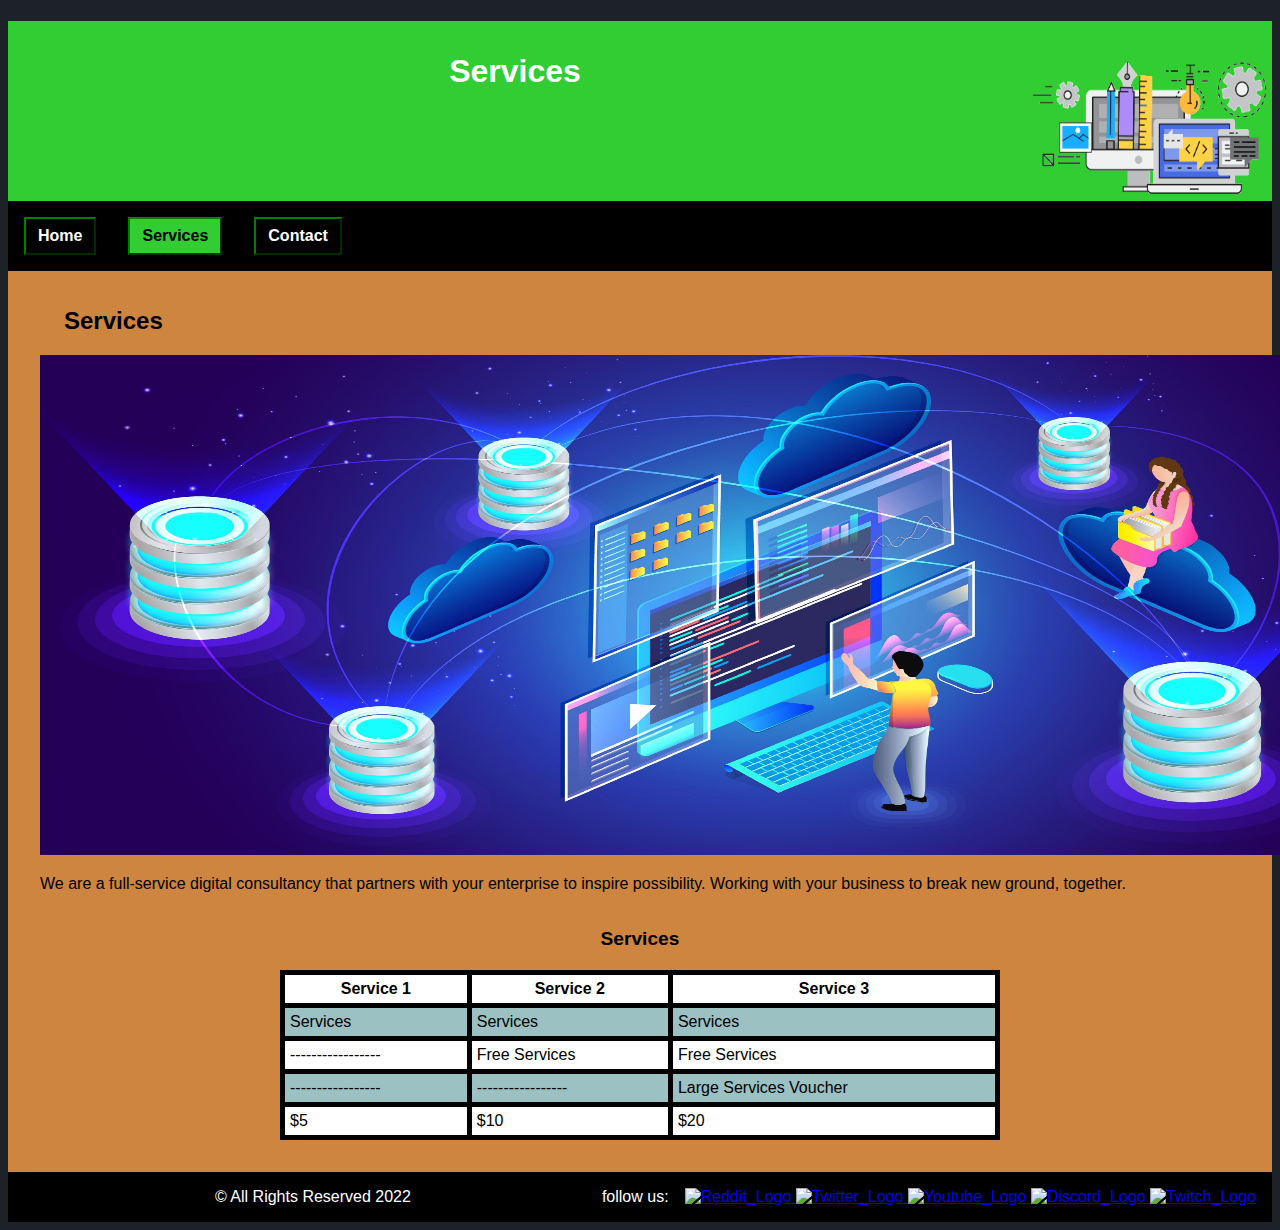
==== secondpage.html @ 6d16171e "changes" ====
<!DOCTYPE html>
<html lang="en">
    <head>
        <title>Services Page</title>
        <meta charset="utf-8">
        <meta name="viewpoint" content="width=device-width, initial-scale=1.0">
        <link rel="icon" type="image/x-icon" href="/img/favicon.ico">
        <link rel="stylesheet" href="style.css">
    </head>
    <body>
        <div id="wrapper">
            <header>
                <img id="headergif" src="img/gpgif.gif" alt="Web Design" width="250" height="180">
                <h1>Services</h1>
            </header>
            <nav>
                <ul>
                    <li><a href="index.html">Home</a></li>
                    <li><a class="active" href="secondpage.html">Services</a></li>
                    <li><a href="thirdpage.html">Contact</a></li>
                </ul>
            </nav>
            <main>
                <h2>Services</h2>
                <div class="img">
                    <img src="img/serviceimg2.jpg" alt="Services" width="1410" height="500">
                </div>
                <p>We are a full-service digital consultancy that partners with your enterprise to inspire possibility. Working with your business to break new ground, together.</p>
                <table>
                    <caption>Services</caption>
                    <tr>
                        <th>Service 1</th>
                        <th>Service 2</th>
                        <th>Service 3</th>
                    </tr>
                    <tr>
                        <td>Services</td>
                        <td>Services</td>
                        <td>Services</td>
                    </tr>
                    <tr>
                        <td>-----------------</td>
                        <td>Free Services</td>
                        <td>Free Services</td>
                    </tr>
                    <tr>
                        <td>-----------------</td>
                        <td>-----------------</td>
                        <td>Large Services Voucher</td>
                    </tr>
                    <tr>
                        <td>$5</td>
                        <td>$10</td>
                        <td>$20</td>
                    </tr>
                </table>

            </main>
            <footer>
                &copy; All Rights Reserved 2022
                <div class="mySocialDiv">
                    <p class="followUs">follow us:</p>
                        <a href="https://www.reddit.com" target="_blank">
                            <img alt="Reddit_Logo" src="https://www.redditinc.com/assets/images/site/reddit-logo.png" 
                            width="30" height="30">
                        </a>
                        <a href="https://twitter.com" target="_blank">
                            <img alt="Twitter_Logo" src="https://cdn4.iconfinder.com/data/icons/social-media-icons-the-circle-set/48/twitter_circle-512.png" 
                            width="30" height="30">
                        </a>
                        <a href="https://www.youtube.com" target="_blank">
                            <img alt="Youtube_Logo" src="https://upload.wikimedia.org/wikipedia/commons/thumb/a/a0/YouTube_social_red_circle_%282017%29.svg/2048px-YouTube_social_red_circle_%282017%29.svg.png" 
                            width="30" height="30">
                        </a>
                        <a href="https://discord.com" target="_blank">
                            <img alt="Discord_Logo" src="https://www.freepnglogos.com/uploads/discord-logo-png/discord-logo-logodownload-download-logotipos-1.png" 
                            width="30" height="30">
                        </a>
                        <a href="https://www.twitch.tv" target="_blank">
                            <img alt="Twitch_Logo" src="https://www.freepnglogos.com/uploads/purple-twitch-logo-png-18.png" 
                            width="30" height="30">
                        </a>
                    </div>
            </footer>
        </div>
    </body>
</html>
---- style.css ----
*{
    box-sizing: border-box;
}
body{
    background-color: #1d2228;
    font-family: Verdana, Geneva, Tahoma, sans-serif;
}
#wrapper{
    width: 100%;
    margin: 0 auto;
    background-color: black;
    min-width: 1200px;
    max-width: 1480px;
}
header{
    height: 180px;
    background-color: limegreen;
}
#headergif{
    float: right;
}
h1{
    text-align: center;
    padding-top: 1em;
    color: white;
}
h2{
    padding-left: 1em;
}
nav{
    font-weight: bold;
    background-color: white;
    padding: 0;
    border: 0;
    border-style: none;
}
nav ul{
    list-style-type: none;
    margin: 0;
    padding: 0;
    overflow: hidden;
    background-color: black;
}
nav li{
    float: left;
}
nav a{
    display: block;
    color:white;
    text-align: center;
    text-decoration: none;
    border: 2px green outset;
    padding: 8px 12px;
    margin: 1em;
}
nav a:hover:not(.active){
    background-color: limegreen;
    color: black;
}
.active{
    background-color: limegreen;
    color: black;
}
main{
    background-color:peru;
    color: black;
    padding: 1em 2em 1em 2em;
    display: block;
}
#homemain{
    background-color:peru;
    color: black;
    padding: 1em 2em 1em 2em;
    display: block;
    float: left;
    height: 680px;
    width: 1180px;
}
table{ 
    margin-left: auto;
    margin-right: auto;
    width: 60%;
    border: 1px solid black;
    border-collapse: collapse;
    margin-bottom: 1em; 
}
td, th{ 
    padding: 5px;
    border: 5px solid black; 
}
tr:nth-of-type(even) { 
    background-color: #9BC1C2; 
}
tr:nth-of-type(odd){
    background-color: white;
}
caption{ 
    margin: 1em;
    font-weight: bold;
    font-size: 120%; 
}
.column{
    float: left;
    padding: 10px;
    height: 600px;
    margin: 0;
}
.left, .right{
    width: 33.33%;
    color: white;
}
.middle{
    width: 33.33%;
    color: white;
}
.row:after{
    content: "";
    display: table;
    clear: both;
}
#homeaside{
    float: right;
    background-color: maroon;
    font-weight: bold;
    width: 300px;
    height: 680px;
    color: white;
}
footer{
    text-align: center;
    background-color: black;
    color: white;
    padding: 1em;
    clear:both;
}
.mySocialDiv{
    float: right;
}
.followUs{
    float: left;
    margin: 0;
    padding-right: 1em;
}
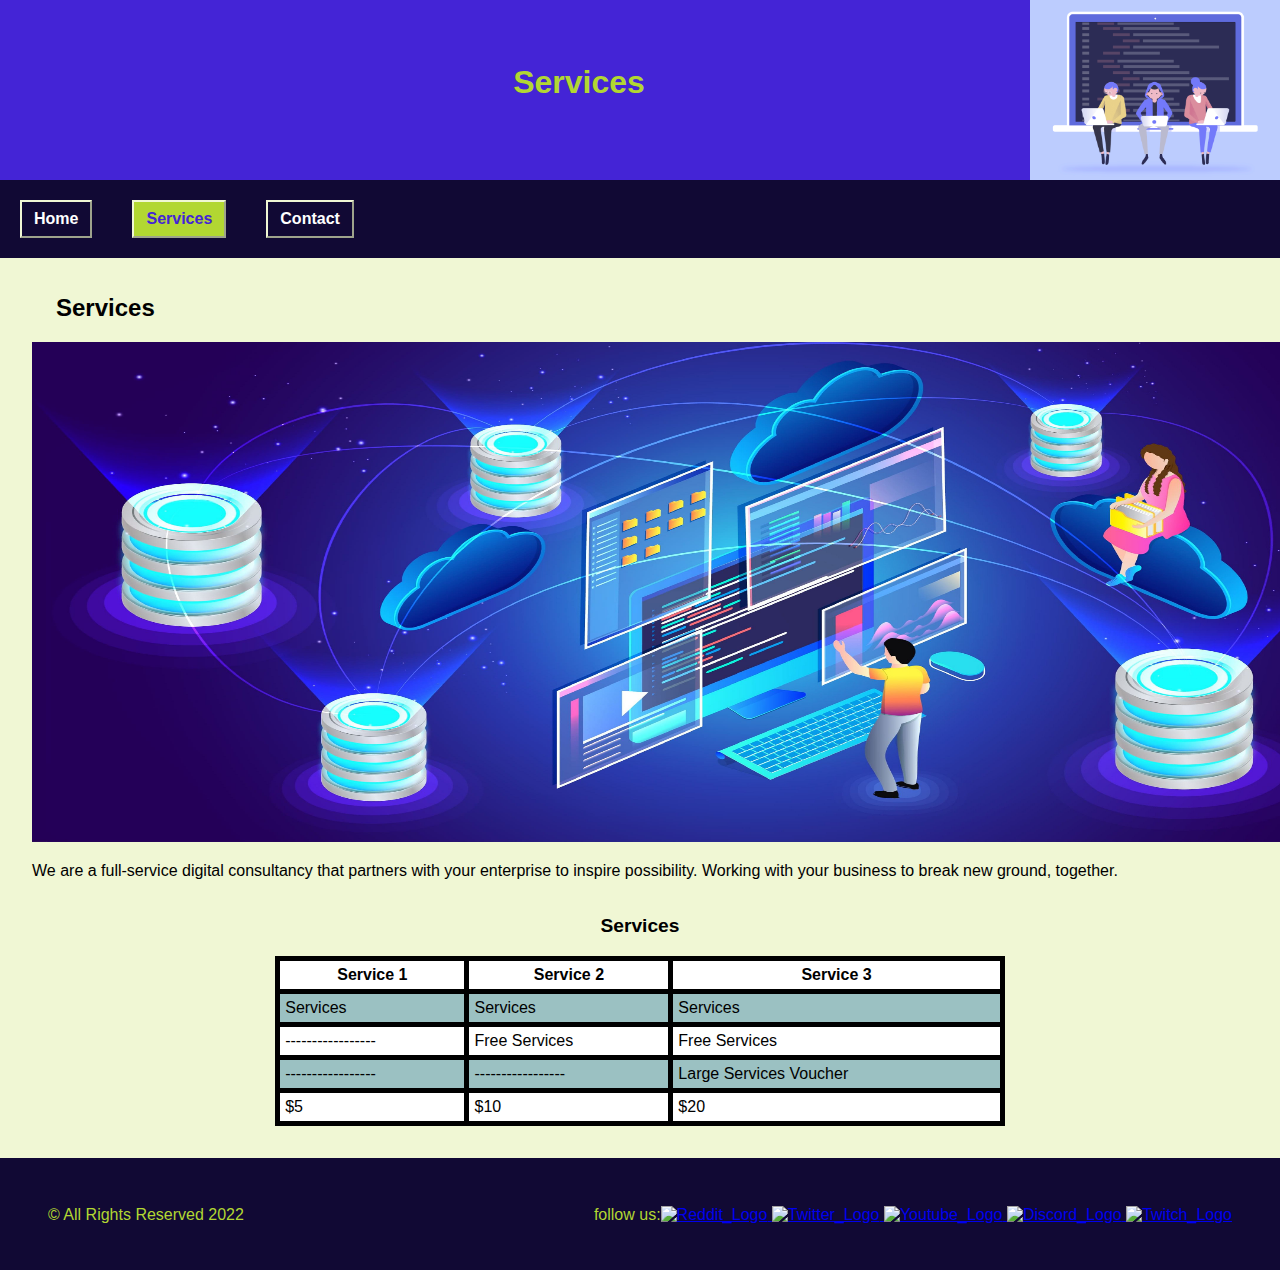
==== commit daabc99f: "Changed color scheme and made homepage responsive." ====
--- a/secondpage.html
+++ b/secondpage.html
@@ -10,7 +10,7 @@
     <body>
         <div id="wrapper">
             <header>
-                <img id="headergif" src="img/gpgif.gif" alt="Web Design" width="250" height="180">
+                <img id="headergif" src="img/gpgif2.gif" alt="Web Design" width="250" height="180">
                 <h1>Services</h1>
             </header>
             <nav>
@@ -57,26 +57,28 @@
 
             </main>
             <footer>
-                &copy; All Rights Reserved 2022
+                <div class="copyRight">
+                    &copy; All Rights Reserved 2022
+                </div>
                 <div class="mySocialDiv">
                     <p class="followUs">follow us:</p>
-                        <a href="https://www.reddit.com" target="_blank">
+                        <a href="https://www.reddit.com/" target="_blank">
                             <img alt="Reddit_Logo" src="https://www.redditinc.com/assets/images/site/reddit-logo.png" 
                             width="30" height="30">
                         </a>
-                        <a href="https://twitter.com" target="_blank">
+                        <a href="https://twitter.com/" target="_blank">
                             <img alt="Twitter_Logo" src="https://cdn4.iconfinder.com/data/icons/social-media-icons-the-circle-set/48/twitter_circle-512.png" 
                             width="30" height="30">
                         </a>
-                        <a href="https://www.youtube.com" target="_blank">
+                        <a href="https://www.youtube.com/" target="_blank">
                             <img alt="Youtube_Logo" src="https://upload.wikimedia.org/wikipedia/commons/thumb/a/a0/YouTube_social_red_circle_%282017%29.svg/2048px-YouTube_social_red_circle_%282017%29.svg.png" 
                             width="30" height="30">
                         </a>
-                        <a href="https://discord.com" target="_blank">
+                        <a href="https://discord.com/" target="_blank">
                             <img alt="Discord_Logo" src="https://www.freepnglogos.com/uploads/discord-logo-png/discord-logo-logodownload-download-logotipos-1.png" 
                             width="30" height="30">
                         </a>
-                        <a href="https://www.twitch.tv" target="_blank">
+                        <a href="https://www.twitch.tv/" target="_blank">
                             <img alt="Twitch_Logo" src="https://www.freepnglogos.com/uploads/purple-twitch-logo-png-18.png" 
                             width="30" height="30">
                         </a>
--- a/style.css
+++ b/style.css
@@ -14,15 +14,16 @@
 }
 header{
     height: 180px;
-    background-color: limegreen;
+    background-color: #4424D6;
 }
 #headergif{
     float: right;
 }
 h1{
     text-align: center;
-    padding-top: 1em;
-    color: white;
+    padding-top: 2em;
+    padding-left: 4em;
+    color: #B2D732;
 }
 h2{
     padding-left: 1em;
@@ -39,7 +40,7 @@
     margin: 0;
     padding: 0;
     overflow: hidden;
-    background-color: black;
+    background-color: #110934;
 }
 nav li{
     float: left;
@@ -49,32 +50,40 @@
     color:white;
     text-align: center;
     text-decoration: none;
-    border: 2px green outset;
+    border: 2px #F0F7D4 outset;
     padding: 8px 12px;
     margin: 1em;
 }
 nav a:hover:not(.active){
-    background-color: limegreen;
-    color: black;
+    background-color: #4424D6;
+    color: #B2D732;
 }
 .active{
-    background-color: limegreen;
-    color: black;
+    background-color: #B2D732;
+    color: #4424D6;
 }
 main{
-    background-color:peru;
+    background-color:#F0F7D4;
     color: black;
     padding: 1em 2em 1em 2em;
     display: block;
 }
 #homemain{
-    background-color:peru;
+    background-color:#F0F7D4;
     color: black;
     padding: 1em 2em 1em 2em;
     display: block;
     float: left;
-    height: 680px;
+    height: auto;
     width: 1180px;
+}
+.mainimg{
+    width: 100%;
+    height: 400px;
+    background-image: url('img/gpimg4.jpg');
+    background-repeat: no-repeat;
+    background-size: 100% 100%;
+    border: 1px solid black;
 }
 table{ 
     margin-left: auto;
@@ -99,6 +108,15 @@
     font-weight: bold;
     font-size: 120%; 
 }
+.thedevs{
+    width: 100%;
+    background-color: #110934;
+    height: 100px;
+    padding-left: 0;
+    margin: 0;
+    text-align: center;
+    float: left;
+}
 .column{
     float: left;
     padding: 10px;
@@ -118,26 +136,224 @@
     display: table;
     clear: both;
 }
+.image {
+    display: block;
+    max-width: 100%;
+    width: 417px;
+    height: 400px;
+    border-radius: 50%;
+    margin-left: 25px;
+}
 #homeaside{
     float: right;
-    background-color: maroon;
+    background-color: #FC600A;
     font-weight: bold;
     width: 300px;
-    height: 680px;
+    height: 768px;
     color: white;
+    position: relative;
+}
+ul{
+    list-style-type: disc;
+}
+li{
+    padding: 4px;
 }
 footer{
     text-align: center;
-    background-color: black;
-    color: white;
-    padding: 1em;
-    clear:both;
+    background-color: #110934;
+    color: #B2D732;
+    padding: 3em;
+    height: 7em;
+}
+.copyRight{
+    clear: both;
+    text-align: center;
+    margin: 0;
+    float: left;
+    width: 70%;
+    padding-left: 25em;
 }
 .mySocialDiv{
-    float: right;
+    float: left;
+    width: 30%;
+    
+    padding-right: 5em;
 }
 .followUs{
     float: left;
     margin: 0;
-    padding-right: 1em;
+}
+p.followUs{
+    margin: 0;
+}
+/*media query*/
+@media (max-width: 1520px){
+    body{
+        margin: 0;
+        padding: 0;
+    }
+    #wrapper{
+        width: 100%;
+        min-width: 0;
+        margin: 0;
+        padding: 0;
+    }
+    h1{
+        margin: 0;
+    }
+    nav{
+        width: 100%;
+        float: none;
+        overflow: hidden;
+        text-align: center;
+    }
+    #homemain{
+        width: 100%;
+        height: auto;
+        
+    }
+    #homeaside{
+        max-width: 100%;
+        width: 100%;
+        height: auto;
+    }
+    .column{
+        float: left;
+        padding: 10px;
+        height: 600px;
+        margin: 0;
+    }
+    .image {
+        display: block;
+        height: 400px;
+        border-radius: 50%;
+    }
+    footer{
+        text-align: center;
+        background-color: #110934;
+        color: #B2D732;
+    }
+    .copyRight{
+        width: auto;
+        clear: both;
+        text-align:center;
+        margin: 0;
+        padding-left: 0;
+        
+    }
+    .mySocialDiv{
+        width: auto;
+        float: right;
+        padding-right: 0;
+    }
+    .followUs{
+        float: left;
+        margin: 0;
+        width: auto;
+    }
+    p.followUs{
+        float: left;
+        margin: 0;
+    }
+}
+@media (max-width: 1140px) {
+    body{
+        margin: 0;
+        padding: 0;
+    }
+    #wrapper{
+        width: 100%;
+        min-width: 0;
+        margin: 0;
+        padding: 0;
+    }
+    h1{
+        margin: 0;
+    }
+    nav{
+        width: 100%;
+        float: none;
+        overflow: hidden;
+        text-align: center;
+    }
+    #homemain{
+        width: 100%;
+        height: auto;
+    }
+    .mainimg{
+        width: 100%;
+        height: 400px;
+        background-image: url('img/gpimg4.jpg');
+        background-repeat: no-repeat;
+        background-size: 100% 100%;
+        border: 1px solid black;
+    }
+    main{
+        margin: 0;
+    }
+    #homeaside{
+        max-width: 100%;
+        width: 100%;
+        height: auto;
+    }
+    h2{
+        width: auto;
+    }
+}
+@media (max-width:600px){
+    #headergif{
+        width: 100%;
+    }
+    h1{
+        width: auto;
+        margin: 0;
+        padding: 0;
+        position: absolute;
+        top: 5%;
+        left: 30%;
+        transform: translate(-10%, -10%);
+    }
+    h2{
+        width: auto;
+    }
+    nav ul{
+        width: auto;
+        height: auto;
+    }
+    nav li{
+        width: 100%;
+        display: inline;
+    }
+    nav a{
+        padding: 0.5em;
+        margin: 0px auto;
+        width: 100%;
+        display: inline-block;
+        font-size: 40px;
+    }
+    .column{
+        float: left;
+        padding: 10px;
+        width: 100%;
+        height: 600px;
+        margin: 0;
+    }
+    .image {
+        display: block;
+        max-width: 100%;
+        width: 417px;
+        height: 400px;
+        border-radius: 50%;
+        margin-left: 0;
+    }
+    .copyRight{
+        padding-left: 4em;
+    }
+    .mySocialDiv{
+        padding-top: 1em;
+        padding-left: 4em;
+        float: left;
+        
+    }
 }